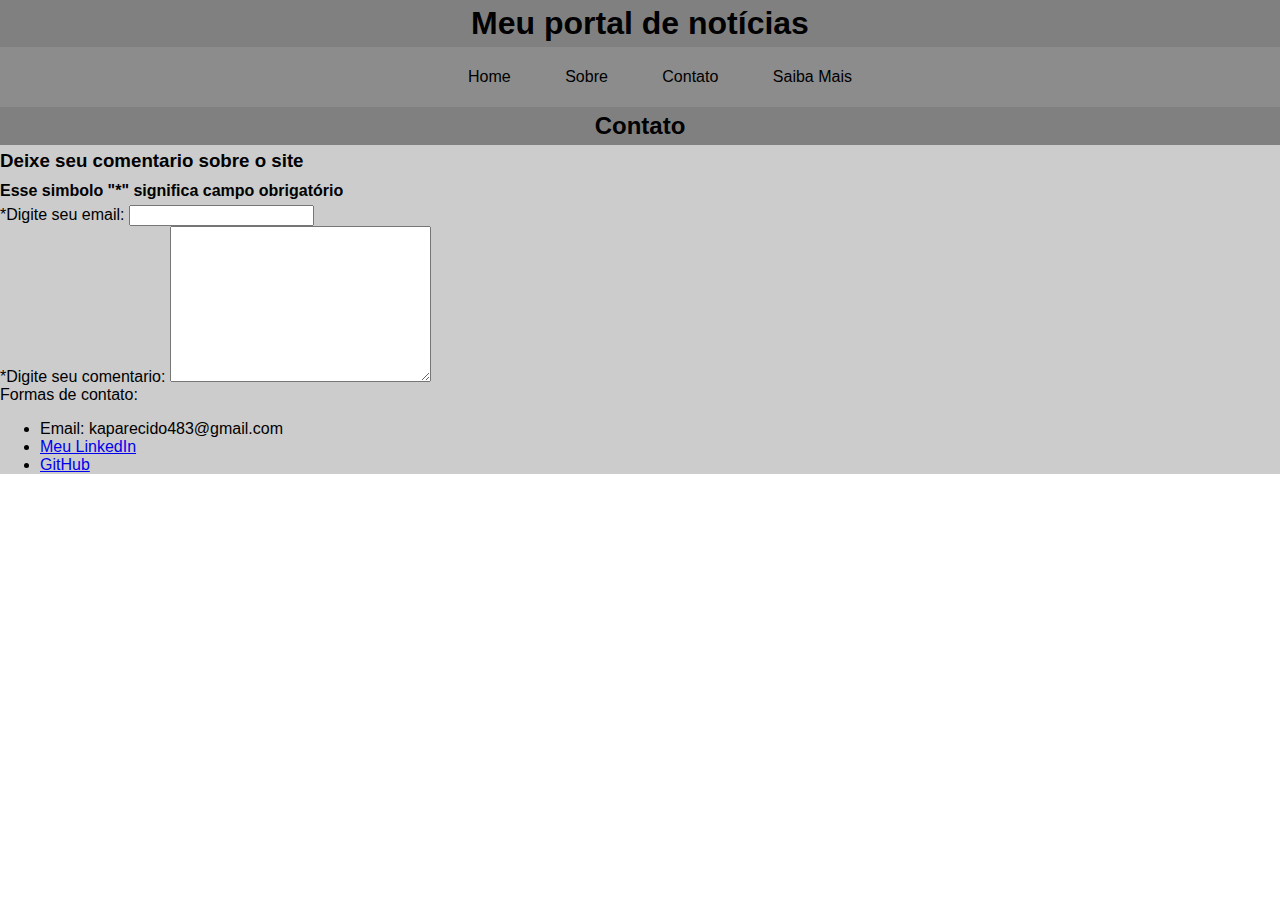
==== contato.html @ af0dcb77 "index com os videos e com layout definido" ====
<!DOCTYPE html>
<html lang="pt-br">

<head>
    <meta charset="UTF-8">
    <meta name="viewport" content="width=device-width, initial-scale=1.0">
    <title>Meu portal de notícias</title>
    <link rel="stylesheet" href="css/estilos.css">
</head>

<body>
    <header>
        <h1>Meu portal de notícias</h1>
        <nav>
            <ul>
                <li><a href="index.html">Home</a></li>
                <li><a href="sobre.html">Sobre</a></li>
                <li><a href="contato.html">Contato</a></li>
                <li><a href="saiba_mais.html">Saiba Mais</a></li>
            </ul>
        </nav>
        <h2>Contato</h2>
    </header>
    <main>
        <div>
            <form>
                <div>
                    <h3>Deixe seu comentario sobre o site</h3>
                    <h4>Esse simbolo "*" significa campo obrigatório</h4>
                </div>
                <div>
                    <label for="email">*Digite seu email:</label>
                    <input type="email" name="email" id="email">
                </div>
                <div>
                    <label for="comentario">*Digite seu comentario:</label>
                    <textarea name="comentario" id="" cols="30" rows="10"></textarea>
                </div>
            </form>
        </div>
        <div>
            <p>Formas de contato:</p>
        <ul>
            <li>Email: kaparecido483@gmail.com</li>
            <li><a href="https://www.linkedin.com/in/kevyn-aparecido-28780b1a3">Meu LinkedIn</a></li>
            <li><a href="https://github.com/Kevyn02">GitHub</a></li>
        </ul>
        </div>
    </main>
</body>

</html>
---- css/estilos.css ----
*{
    font-family: Arial, Helvetica, sans-serif;
}
header, main, nav, #card-text, #card-audio, #card-video{
    width: 100%;
}
body, h1, h2, p, h3, h4{
    margin: 0px;
}
h1, h2, h3, h4{
    padding-top: 5px;
    padding-bottom: 5px;
}
/*
main{
    padding-right: 5px;
    padding-left: 5px;
}
*/
header{
    background-color: #808080;
    text-align: center;
}
main{
    background-color: #CCCCCC;
}
nav{
    background-color: #8C8C8C;
    padding-top: 5px;
    padding-bottom: 5px;
}
a:hover{
    background-color: black;
    color: white;
}
nav a{
    text-decoration: none;
    padding: 20px;
    color: black;
}
nav ul{
    list-style: none;
}
nav li{
    display: inline;
    padding-left: 5px;
    padding-right: 5px;
}
#card-text, #card-audio, #card-video{
    display: flex;
    flex-wrap: wrap;
    justify-content: space-around;
    text-align: center;
    padding-top: 5px;
}
.noticias{
    padding-left: 5px;
    padding-right: 5px;
    padding-bottom: 10px;
    border: 2px black solid;
    margin-left: 5px;
    margin-right: 5px;
}
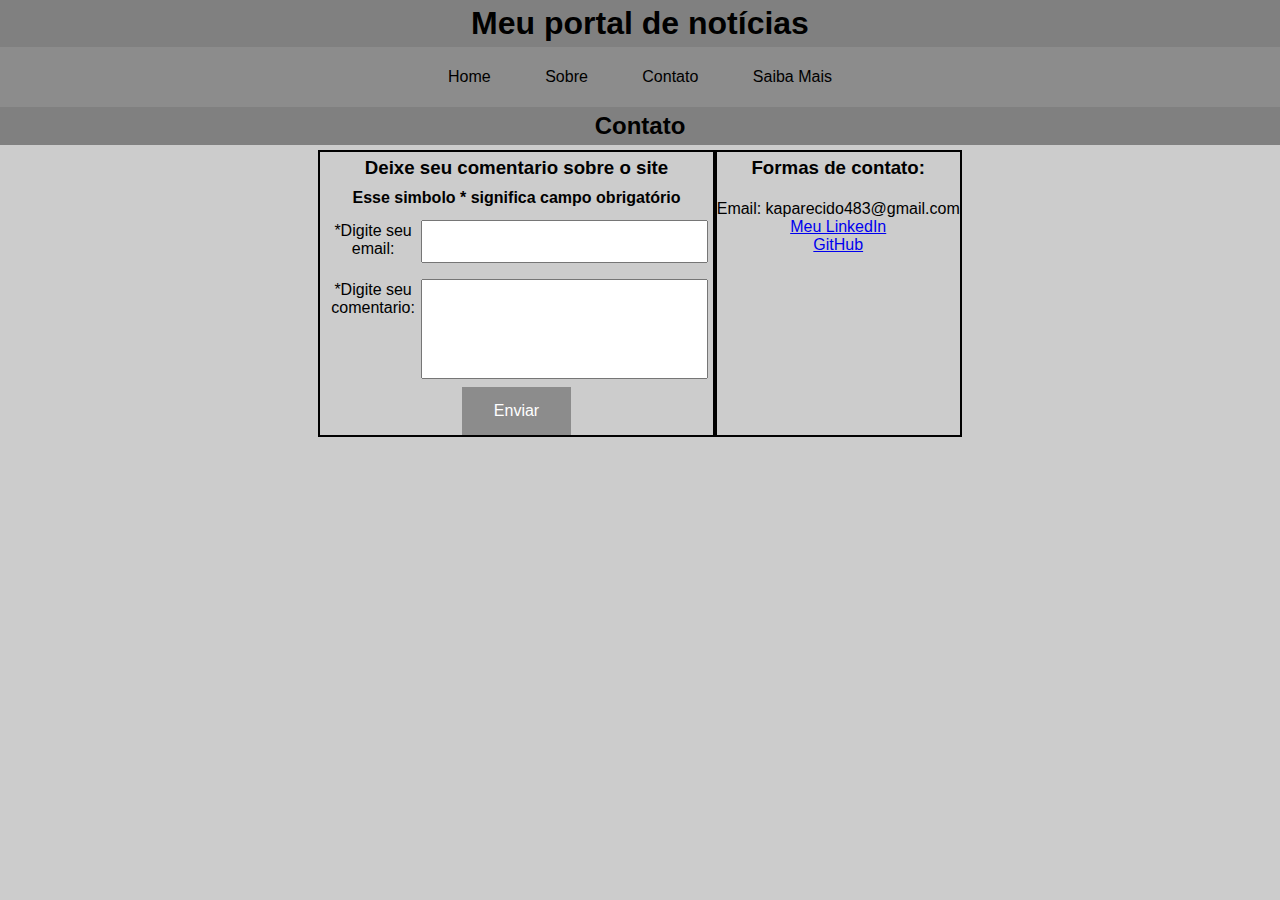
==== commit fc7cbf6d: "contato com o layout definido" ====
--- a/contato.html
+++ b/contato.html
@@ -21,30 +21,31 @@
         </nav>
         <h2>Contato</h2>
     </header>
-    <main>
-        <div>
-            <form>
-                <div>
-                    <h3>Deixe seu comentario sobre o site</h3>
-                    <h4>Esse simbolo "*" significa campo obrigatório</h4>
-                </div>
-                <div>
-                    <label for="email">*Digite seu email:</label>
-                    <input type="email" name="email" id="email">
-                </div>
-                <div>
-                    <label for="comentario">*Digite seu comentario:</label>
-                    <textarea name="comentario" id="" cols="30" rows="10"></textarea>
-                </div>
-            </form>
-        </div>
-        <div>
-            <p>Formas de contato:</p>
-        <ul>
-            <li>Email: kaparecido483@gmail.com</li>
-            <li><a href="https://www.linkedin.com/in/kevyn-aparecido-28780b1a3">Meu LinkedIn</a></li>
-            <li><a href="https://github.com/Kevyn02">GitHub</a></li>
-        </ul>
+    <main id="contato">
+        <form>
+            <div>
+                <h3>Deixe seu comentario sobre o site</h3>
+                <h4>Esse simbolo * significa campo obrigatório</h4>
+            </div>
+            <div class="form-control">
+                <label for="email">*Digite seu email:</label>
+                <input type="email" name="email" id="email" required>
+            </div>
+            <div class="form-control">
+                <label for="comentario">*Digite seu comentario:</label>
+                <textarea name="comentario" id="comentario" required></textarea>
+            </div>
+            <div>
+                <button type="submit">Enviar</button>
+            </div>
+        </form>
+        <div class="border">
+            <h3>Formas de contato:</h3>
+            <ul>
+                <li>Email: kaparecido483@gmail.com</li>
+                <li><a href="https://www.linkedin.com/in/kevyn-aparecido-28780b1a3">Meu LinkedIn</a></li>
+                <li><a href="https://github.com/Kevyn02">GitHub</a></li>
+            </ul>
         </div>
     </main>
 </body>
--- a/css/estilos.css
+++ b/css/estilos.css
@@ -3,6 +3,7 @@
 }
 header, main, nav, #card-text, #card-audio, #card-video{
     width: 100%;
+    text-align: center;
 }
 body, h1, h2, p, h3, h4{
     margin: 0px;
@@ -11,17 +12,10 @@
     padding-top: 5px;
     padding-bottom: 5px;
 }
-/*
-main{
-    padding-right: 5px;
-    padding-left: 5px;
-}
-*/
 header{
     background-color: #808080;
-    text-align: center;
 }
-main{
+body{
     background-color: #CCCCCC;
 }
 nav{
@@ -38,11 +32,11 @@
     padding: 20px;
     color: black;
 }
-nav ul{
+li{
     list-style: none;
+    display: inline;
 }
 nav li{
-    display: inline;
     padding-left: 5px;
     padding-right: 5px;
 }
@@ -50,7 +44,6 @@
     display: flex;
     flex-wrap: wrap;
     justify-content: space-around;
-    text-align: center;
     padding-top: 5px;
 }
 .noticias{
@@ -60,4 +53,63 @@
     border: 2px black solid;
     margin-left: 5px;
     margin-right: 5px;
+}
+.sobre{
+    display: flex;
+    flex-wrap: wrap;
+    justify-content: center;
+}
+.sobre li{
+    border: 2px black solid;
+    padding: 10px;
+}
+#contato{
+    display: flex;
+    flex-wrap: wrap;
+    justify-content: center;
+}
+#contato li{
+    display: block;
+}
+form{
+    padding-left: 5px;
+    padding-right: 5px;
+}
+.form-control{
+    display: flex;
+    flex-wrap: wrap;
+}
+input, textarea{
+    width: 75%;
+    resize: none;
+    padding: 12px 20px;
+    margin: 8px 0;
+    box-sizing: border-box;
+}
+textarea{
+    height: 100px;
+}
+label{
+    width: 25%;
+    padding-top: 10px;
+}
+button{
+    background-color: #8C8C8C;
+    border: none;
+    color: white;
+    padding: 15px 32px;
+    text-align: center;
+    text-decoration: none;
+    display: inline-block;
+    font-size: 16px;
+}
+button:hover{
+    background-color: black;
+}
+.border, form{
+    border: 2px black solid;
+    margin-top: 5px;
+}
+ul{
+    padding: 0px;
 }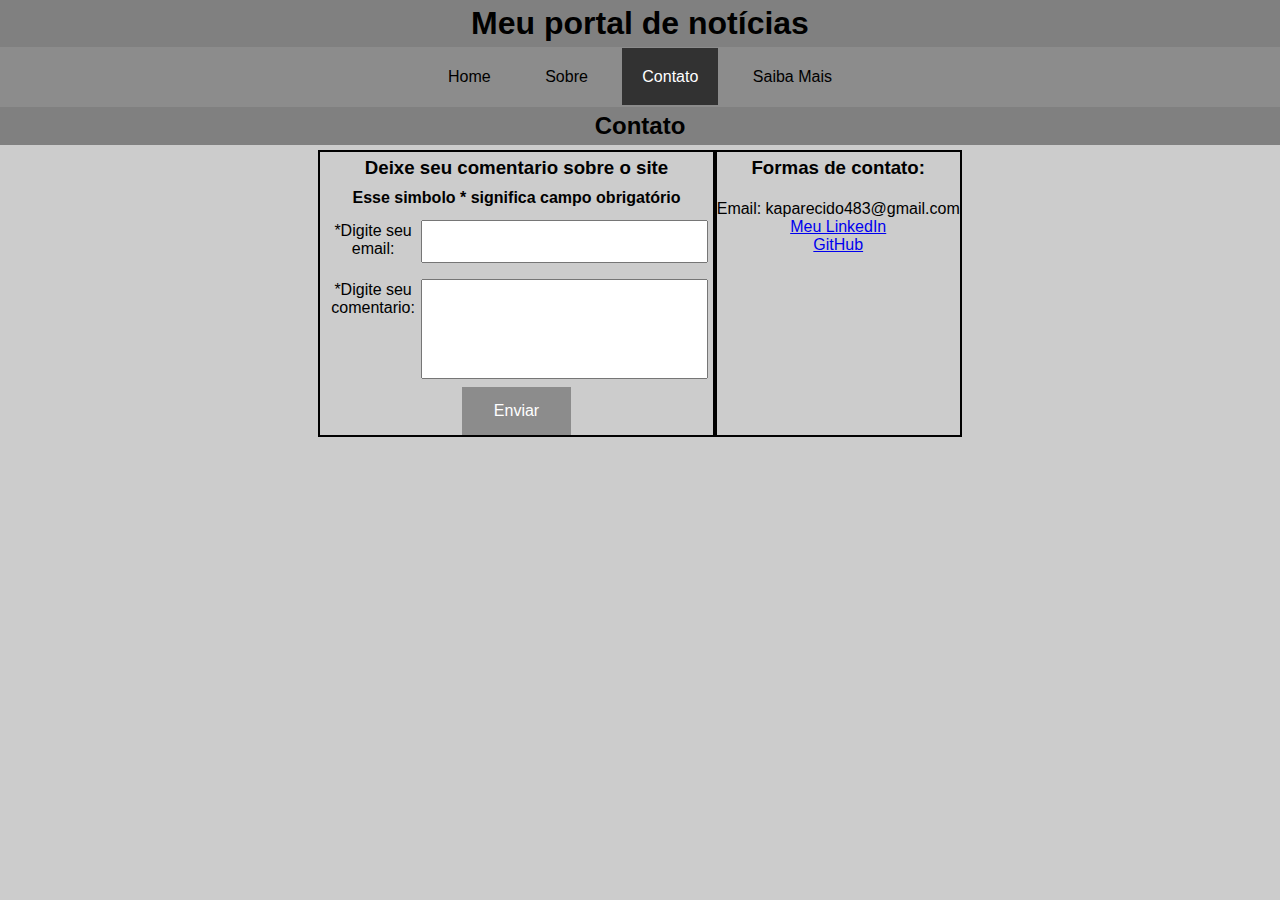
==== commit 277fa99e: "Site responsivo faltando apenas os audios" ====
--- a/contato.html
+++ b/contato.html
@@ -15,7 +15,7 @@
             <ul>
                 <li><a href="index.html">Home</a></li>
                 <li><a href="sobre.html">Sobre</a></li>
-                <li><a href="contato.html">Contato</a></li>
+                <li><a href="contato.html" class="active">Contato</a></li>
                 <li><a href="saiba_mais.html">Saiba Mais</a></li>
             </ul>
         </nav>
--- a/css/estilos.css
+++ b/css/estilos.css
@@ -1,5 +1,6 @@
 *{
     font-family: Arial, Helvetica, sans-serif;
+    box-sizing: border-box;
 }
 header, main, nav, #card-text, #card-audio, #card-video{
     width: 100%;
@@ -27,6 +28,10 @@
     background-color: black;
     color: white;
 }
+.active{
+    background-color: #323232;
+    color: white;
+}
 nav a{
     text-decoration: none;
     padding: 20px;
@@ -44,15 +49,16 @@
     display: flex;
     flex-wrap: wrap;
     justify-content: space-around;
-    padding-top: 5px;
+    margin-top: 5px;
+    margin-bottom: 5px;
 }
 .noticias{
-    padding-left: 5px;
-    padding-right: 5px;
-    padding-bottom: 10px;
+    padding: 10px;
     border: 2px black solid;
-    margin-left: 5px;
-    margin-right: 5px;
+}
+iframe{
+    width: 100%;
+    height: 350px;
 }
 .sobre{
     display: flex;
@@ -68,7 +74,7 @@
     flex-wrap: wrap;
     justify-content: center;
 }
-#contato li{
+#contato li, #saiba li{
     display: block;
 }
 form{
@@ -112,4 +118,22 @@
 }
 ul{
     padding: 0px;
+}
+[class*="col-"] {
+    width: 100%;
+}
+
+@media only screen and (min-width: 768px) {
+  .col-1 {width: 8.33%;}
+  .col-2 {width: 16.66%;}
+  .col-3 {width: 25%;}
+  .col-4 {width: 33.33%;}
+  .col-5 {width: 41.66%;}
+  .col-6 {width: 50%;}
+  .col-7 {width: 58.33%;}
+  .col-8 {width: 66.66%;}
+  .col-9 {width: 75%;}
+  .col-10 {width: 83.33%;}
+  .col-11 {width: 91.66%;}
+  .col-12 {width: 100%;}
 }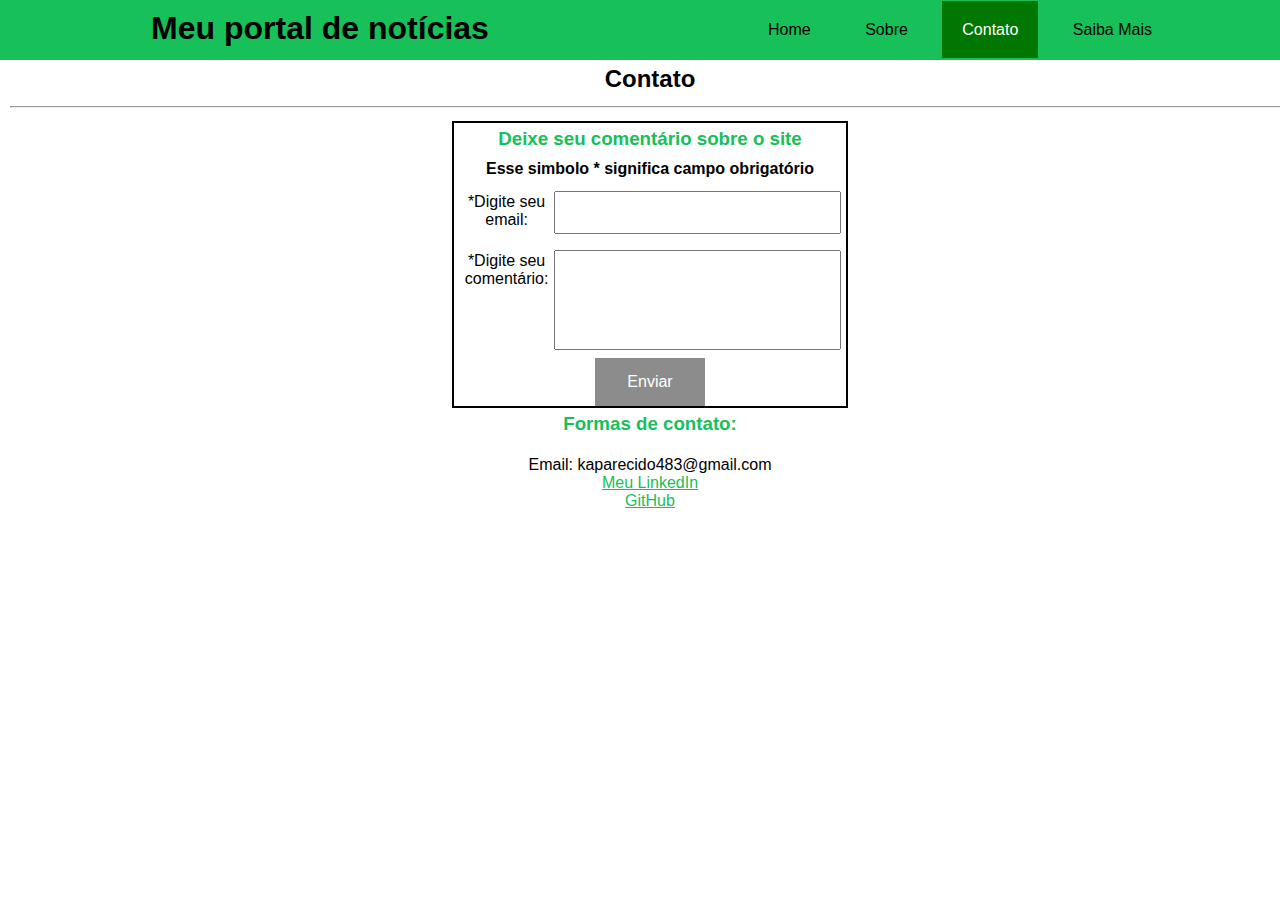
==== commit bac115b7: "Termino da atividade" ====
--- a/contato.html
+++ b/contato.html
@@ -10,21 +10,28 @@
 
 <body>
     <header>
-        <h1>Meu portal de notícias</h1>
-        <nav>
-            <ul>
-                <li><a href="index.html">Home</a></li>
-                <li><a href="sobre.html">Sobre</a></li>
-                <li><a href="contato.html" class="active">Contato</a></li>
-                <li><a href="saiba_mais.html">Saiba Mais</a></li>
-            </ul>
-        </nav>
-        <h2>Contato</h2>
+        <div id="navbar">
+            <div class="col-6">
+                <h1>Meu portal de notícias</h1>
+            </div>
+            <nav class="col-6">
+                <ul>
+                    <li><a href="index.html">Home</a></li>
+                    <li><a href="sobre.html">Sobre</a></li>
+                    <li><a href="contato.html" class="active">Contato</a></li>
+                    <li><a href="saiba_mais.html">Saiba Mais</a></li>
+                </ul>
+            </nav>
+        </div>
     </header>
     <main id="contato">
+        <div class="col-12">
+            <h2>Contato</h2>
+            <hr>
+        </div>
         <form>
             <div>
-                <h3>Deixe seu comentario sobre o site</h3>
+                <h3>Deixe seu comentário sobre o site</h3>
                 <h4>Esse simbolo * significa campo obrigatório</h4>
             </div>
             <div class="form-control">
@@ -32,14 +39,14 @@
                 <input type="email" name="email" id="email" required>
             </div>
             <div class="form-control">
-                <label for="comentario">*Digite seu comentario:</label>
+                <label for="comentario">*Digite seu comentário:</label>
                 <textarea name="comentario" id="comentario" required></textarea>
             </div>
             <div>
                 <button type="submit">Enviar</button>
             </div>
         </form>
-        <div class="border">
+        <div class="col-">
             <h3>Formas de contato:</h3>
             <ul>
                 <li>Email: kaparecido483@gmail.com</li>
--- a/css/estilos.css
+++ b/css/estilos.css
@@ -14,22 +14,33 @@
     padding-bottom: 5px;
 }
 header{
-    background-color: #808080;
+    background-color: #17c058;
 }
-body{
-    background-color: #CCCCCC;
+h3, h4{
+    color: #17c058;
+    text-align: center;
 }
-nav{
-    background-color: #8C8C8C;
+h4{
+    color: black;
+}
+#navbar{
+    display: flex;
+    flex-wrap: wrap;
     padding-top: 5px;
     padding-bottom: 5px;
 }
-a:hover{
-    background-color: black;
+a{
+    color: #17c058;
+}
+nav{
+    width: 100%;
+}
+nav a:hover{
+    background-color: #050;
     color: white;
 }
 .active{
-    background-color: #323232;
+    background-color: #070;
     color: white;
 }
 nav a{
@@ -45,20 +56,36 @@
     padding-left: 5px;
     padding-right: 5px;
 }
-#card-text, #card-audio, #card-video{
-    display: flex;
-    flex-wrap: wrap;
-    justify-content: space-around;
+#card-text, #card-video{
+    text-align: left;
+}
+#card-video{
+    text-align: center;
+}
+.noticias{
+    padding-left: 10px;
+    padding-right: 10px;
+}
+iframe{
+    width: 500px;
+    height: 350px;
+}
+table {
     margin-top: 5px;
     margin-bottom: 5px;
+    border-collapse: collapse;
+    width: 100%;
 }
-.noticias{
-    padding: 10px;
-    border: 2px black solid;
+table td, table th {
+  border: 2px solid #ddd;
+  padding: 8px;
 }
-iframe{
-    width: 100%;
-    height: 350px;
+table th {
+  padding-top: 12px;
+  padding-bottom: 12px;
+  text-align: center;
+  background-color: #4CAF50;
+  color: white;
 }
 .sobre{
     display: flex;
@@ -73,6 +100,8 @@
     display: flex;
     flex-wrap: wrap;
     justify-content: center;
+    margin-left: 10px;
+    margin-right: 10px;
 }
 #contato li, #saiba li{
     display: block;
@@ -112,7 +141,7 @@
 button:hover{
     background-color: black;
 }
-.border, form{
+form{
     border: 2px black solid;
     margin-top: 5px;
 }
